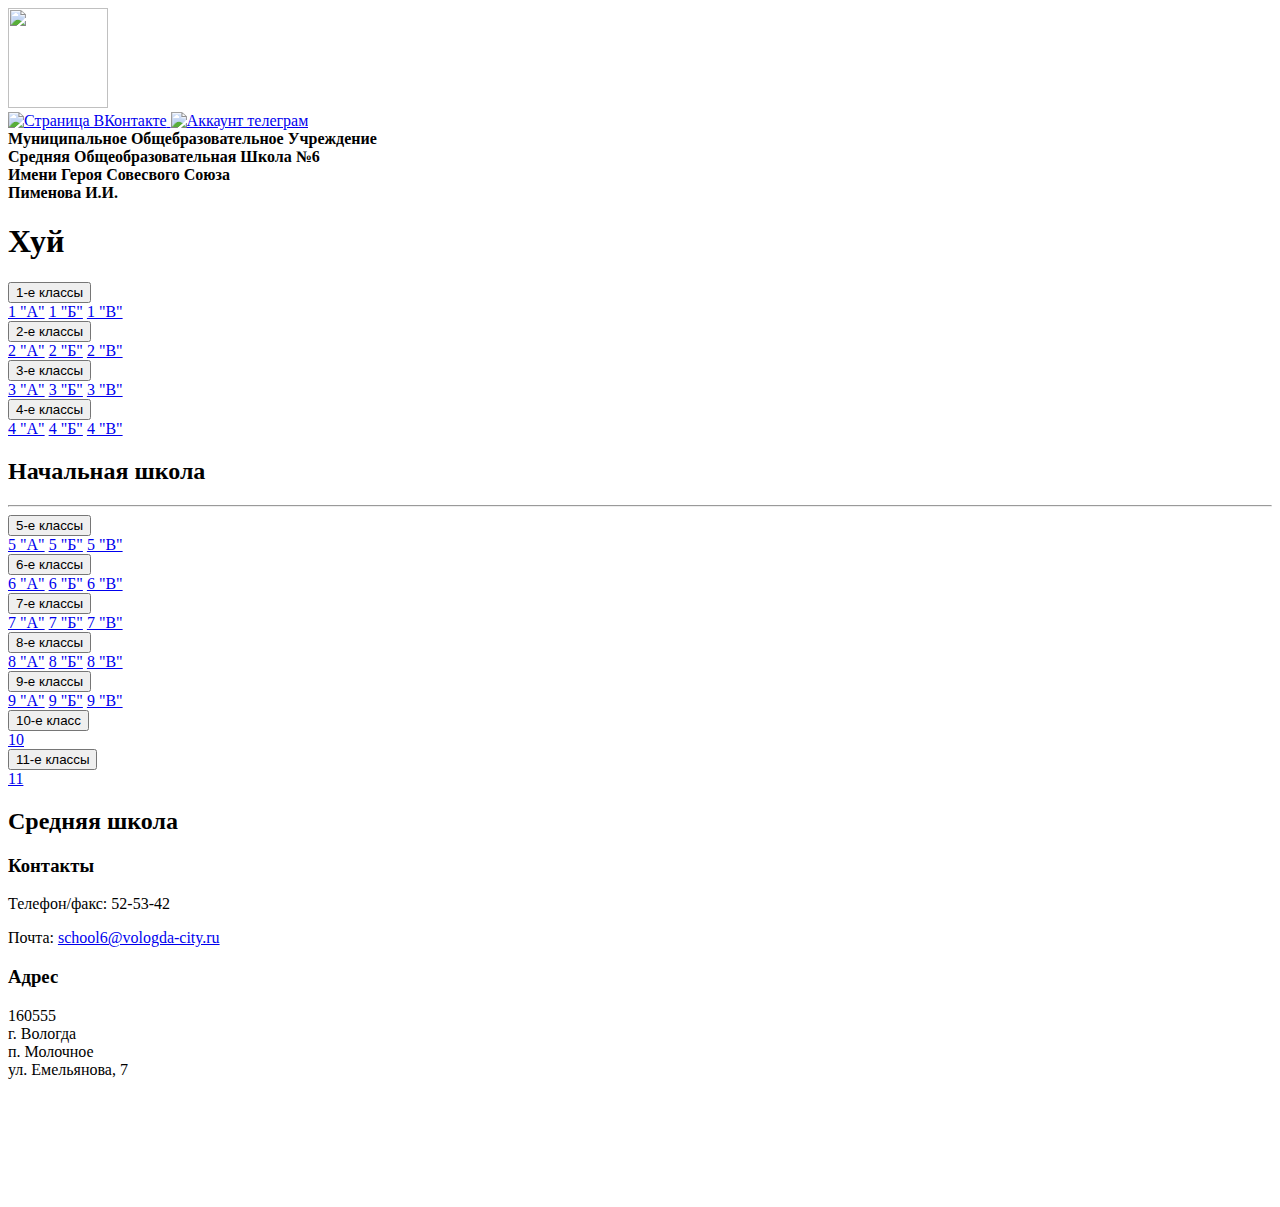
==== index.html @ 6b54d23a "Update index.html" ====
<!DOCTYPE html>
<html>
	<head>
		<meta charset = 'utf-8'>
		<meta name = 'description' content = 'Расписание уроков для всех классов школы №6'>
		<meta name="viewport" content="width=device-width, initial-scale=1.0">
		<title> Классы </title>
		<link rel = 'stylesheet' href = 'styles/all_classes/index.css'>
		<link rel = 'stylesheet' href = 'styles/all_classes/header.css'>
		<link rel = 'stylesheet' href = 'styles/all_classes/main.css'>
		<link rel = 'stylesheet' href = 'styles/all_classes/footer.css'>
	</head>
	<body>
		<header>
			<div class = 'header'>
				<div class = 'logo'>
					<a href = 'index.html'>
						<img src = 'images/logo.jpg' height="100px" width="100px" alt= '' class = 'round'>
					</a>
				</div>

				<div class = 'contact'>
					<a href = 'https://vk.com/dimafrolov4'>
						<img src = 'images/VK.png' width="30" height="30" alt = 'Страница ВКонтакте'>
					</a>

					<a href = 'https://t.me/fbones'>
						<img src="images/Telegram.png" width="30" height="30" alt="Аккаунт телеграм">
					</a>
				</div>

				<div class = 'full-name'>
					<div class = 'character'>
						<b>Муниципальное Общебразовательное Учреждение</b>
					</div>

					<div class = 'name'>
						<b>Средняя Общеобразовательная Школа №6</b>
					</div>
					
					<div class = 'hero'>
						<b>Имени Героя Совесвого Союза<br>
							Пименова И.И.
						</b>
					</div>
				</div>
			</div>
		</header>
		<main>
			<h1> Хуй </h1>
			<div class = 'wrapper'>
				<div class = 'dropdown'>
					<button class = 'dropbtn'>1-е классы</button>
					<div class = 'dropdown-content'>
						<a href='rasp.html'> 1 "А"</a>
						<a href='rasp.html'> 1 "Б"</a> 
						<a href='rasp.html'> 1 "В"</a> 
					</div>
				</div>
				<div class = 'dropdown'>
					<button class = 'dropbtn'>2-е классы</button>
					<div class = 'dropdown-content'>
						<a href='rasp.html'> 2 "А"</a>
						<a href='rasp.html'> 2 "Б"</a> 
						<a href='rasp.html'> 2 "В"</a> 
					</div>
				</div>
				<div class = 'dropdown'>
					<button class = 'dropbtn'>3-е классы</button>
					<div class = 'dropdown-content'>
						<a href='rasp.html'> 3 "А"</a>
						<a href='rasp.html'> 3 "Б"</a> 
						<a href='rasp.html'> 3 "В"</a> 
					</div>
				</div>
				<div class = 'dropdown'>
					<button class = 'dropbtn'>4-е классы</button>
					<div class = 'dropdown-content'>
						<a href='rasp.html'> 4 "А"</a>
						<a href='rasp.html'> 4 "Б"</a> 
						<a href='rasp.html'> 4 "В"</a> 
					</div>
				</div>					
				<div class = 'school-type'>
					<h2> Начальная школа </h2>
				</div>

				<hr>

				<div class = 'dropdown'>
					<button class = 'dropbtn'>5-е классы</button>
					<div class = 'dropdown-content'>
						<a href='rasp.html'> 5 "А"</a>
						<a href='rasp.html'> 5 "Б"</a> 
						<a href='rasp.html'> 5 "В"</a> 
					</div>
				</div>
				<div class = 'dropdown'>
					<button class = 'dropbtn'>6-е классы</button>
					<div class = 'dropdown-content'>
						<a href='rasp.html'> 6 "А"</a>
						<a href='rasp.html'> 6 "Б"</a> 
						<a href='rasp.html'> 6 "В"</a> 
					</div>
				</div>
				<div class = 'dropdown'>
					<button class = 'dropbtn'>7-е классы</button>
					<div class = 'dropdown-content'>
						<a href='rasp.html'> 7 "А"</a>
						<a href='rasp.html'> 7 "Б"</a> 
						<a href='rasp.html'> 7 "В"</a> 
					</div>
				</div>
				<div class = 'dropdown'>
					<button class = 'dropbtn'>8-е классы</button>
					<div class = 'dropdown-content'>
						<a href='rasp.html'> 8 "А"</a>
						<a href='rasp.html'> 8 "Б"</a> 
						<a href='rasp.html'> 8 "В"</a> 
					</div>
				</div>
				<div class = 'dropdown'>
					<button class = 'dropbtn'>9-е классы</button>
					<div class = 'dropdown-content'>
						<a href='rasp.html'> 9 "А"</a>
						<a href='rasp.html'> 9 "Б"</a> 
						<a href='rasp.html'> 9 "В"</a> 
					</div>
				</div>
				<div class = 'dropdown'>
					<button class = 'dropbtn'>10-е класс</button>
					<div class = 'dropdown-content'>
						<a href='rasp.html'>10</a> 
					</div>
				</div>
				<div class = 'dropdown'>
					<button class = 'dropbtn'>11-е классы</button>
					<div class = 'dropdown-content'>
						<a href='rasp.html'> 11</a> 
					</div>
				</div>
				<div class = 'sschool-type'>
					<h2> Средняя школа </h2>
				</div>
			</div>
		</main>

		<footer>
			<section class="contacts">
				<h3> Контакты </h3>
				<p>Телефон/факс: <span itemprop="telephone"> 52-53-42 </span></p>
				<p>Почта: <a href = 'mailto:school6@vologda-city.ru' itemprop = 'email' title="Письмо для школы №6">school6@vologda-city.ru</a></p> 
			</section>
			<section class="locate">
				<h3> Адрес </h3>
				<p> 160555 <br> 
					г. Вологда <br>
					п. Молочное<br>
					ул. Емельянова, 7
				</p>
			</section>
			<iframe src="https://www.google.com/maps/embed?pb=!1m18!1m12!1m3!1d2037.4630105742194!2d39.675705125058485!3d59.291824063710465!2m3!1f0!2f0!3f0!3m2!1i1024!2i768!4f13.1!3m3!1m2!1s0x46ae95ac4184b797%3A0x9b2c9294ff64a915!2z0YPQuy4g0JXQvNC10LvRjNGP0L3QvtCy0LAsIDcsINCc0L7Qu9C-0YfQvdC-0LUsINCS0L7Qu9C-0LPQvtC00YHQutCw0Y8g0L7QsdC7LiwgMTYwNTU1!5e0!3m2!1sru!2sru!4v1649623685174!5m2!1sru!2sru" width="150" height="100" style="border:0;" allowfullscreen="" loading="lazy" referrerpolicy="no-referrer-when-downgrade"></iframe>
		</footer>
	</body>
</html>
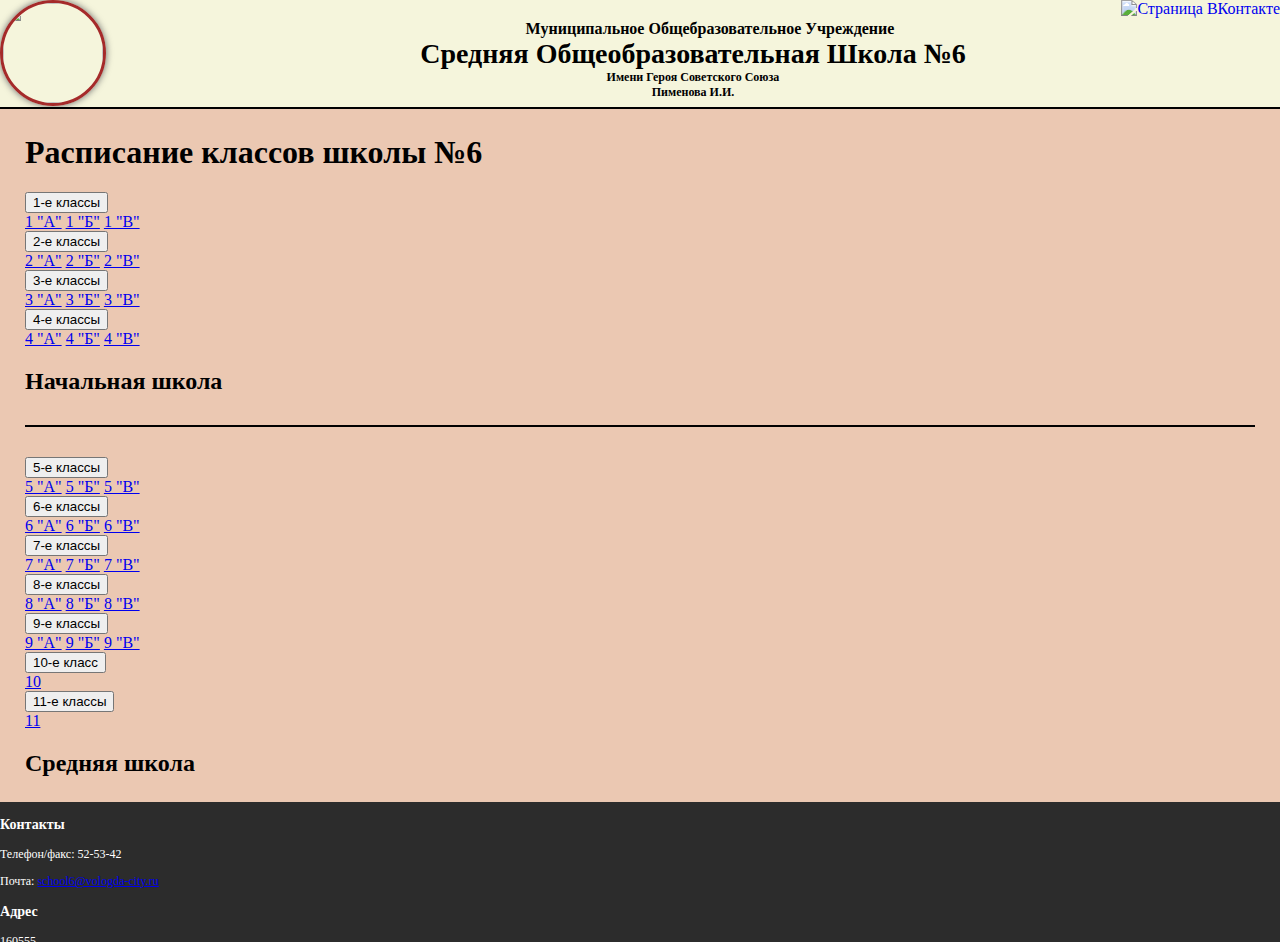
==== commit 4354cbe2: "Update index.html" ====
--- a/index.html
+++ b/index.html
@@ -2,9 +2,7 @@
 <html>
 	<head>
 		<meta charset = 'utf-8'>
-		<meta name = 'description' content = 'Расписание уроков для всех классов школы №6'>
 		<meta name="viewport" content="width=device-width, initial-scale=1.0">
-		<title> Классы </title>
 		<link rel = 'stylesheet' href = 'styles/all_classes/index.css'>
 		<link rel = 'stylesheet' href = 'styles/all_classes/header.css'>
 		<link rel = 'stylesheet' href = 'styles/all_classes/main.css'>
@@ -20,12 +18,8 @@
 				</div>
 
 				<div class = 'contact'>
-					<a href = 'https://vk.com/dimafrolov4'>
+					<a href = 'https://vk.com/club147035928'>
 						<img src = 'images/VK.png' width="30" height="30" alt = 'Страница ВКонтакте'>
-					</a>
-
-					<a href = 'https://t.me/fbones'>
-						<img src="images/Telegram.png" width="30" height="30" alt="Аккаунт телеграм">
 					</a>
 				</div>
 
@@ -39,7 +33,7 @@
 					</div>
 					
 					<div class = 'hero'>
-						<b>Имени Героя Совесвого Союза<br>
+						<b>Имени Героя Советского Союза<br>
 							Пименова И.И.
 						</b>
 					</div>
@@ -47,38 +41,38 @@
 			</div>
 		</header>
 		<main>
-			<h1> Хуй </h1>
+			<h1> Расписание классов школы №6 </h1>
 			<div class = 'wrapper'>
 				<div class = 'dropdown'>
 					<button class = 'dropbtn'>1-е классы</button>
 					<div class = 'dropdown-content'>
-						<a href='rasp.html'> 1 "А"</a>
-						<a href='rasp.html'> 1 "Б"</a> 
-						<a href='rasp.html'> 1 "В"</a> 
+						<a href='images/rasp.pdf' target="_blank"> 1 "А"</a>
+						<a href='images/rasp.pdf' target="_blank"> 1 "Б"</a> 
+						<a href='images/rasp.pdf' target="_blank"> 1 "В"</a> 
 					</div>
 				</div>
 				<div class = 'dropdown'>
 					<button class = 'dropbtn'>2-е классы</button>
 					<div class = 'dropdown-content'>
-						<a href='rasp.html'> 2 "А"</a>
-						<a href='rasp.html'> 2 "Б"</a> 
-						<a href='rasp.html'> 2 "В"</a> 
+						<a href='images/rasp.pdf' target="_blank"> 2 "А"</a>
+						<a href='images/rasp.pdf' target="_blank"> 2 "Б"</a> 
+						<a href='images/rasp.pdf' target="_blank"> 2 "В"</a> 
 					</div>
 				</div>
 				<div class = 'dropdown'>
 					<button class = 'dropbtn'>3-е классы</button>
 					<div class = 'dropdown-content'>
-						<a href='rasp.html'> 3 "А"</a>
-						<a href='rasp.html'> 3 "Б"</a> 
-						<a href='rasp.html'> 3 "В"</a> 
+						<a href='images/rasp.pdf' target="_blank"> 3 "А"</a>
+						<a href='images/rasp.pdf' target="_blank"> 3 "Б"</a> 
+						<a href='images/rasp.pdf' target="_blank"> 3 "В"</a> 
 					</div>
 				</div>
 				<div class = 'dropdown'>
 					<button class = 'dropbtn'>4-е классы</button>
 					<div class = 'dropdown-content'>
-						<a href='rasp.html'> 4 "А"</a>
-						<a href='rasp.html'> 4 "Б"</a> 
-						<a href='rasp.html'> 4 "В"</a> 
+						<a href='images/rasp.pdf' target="_blank"> 4 "А"</a>
+						<a href='images/rasp.pdf' target="_blank"> 4 "Б"</a> 
+						<a href='images/rasp.pdf' target="_blank"> 4 "В"</a> 
 					</div>
 				</div>					
 				<div class = 'school-type'>
@@ -90,53 +84,53 @@
 				<div class = 'dropdown'>
 					<button class = 'dropbtn'>5-е классы</button>
 					<div class = 'dropdown-content'>
-						<a href='rasp.html'> 5 "А"</a>
-						<a href='rasp.html'> 5 "Б"</a> 
-						<a href='rasp.html'> 5 "В"</a> 
+						<a href='images/rasp.pdf' target="_blank"> 5 "А"</a>
+						<a href='images/rasp.pdf' target="_blank"> 5 "Б"</a> 
+						<a href='images/rasp.pdf' target="_blank"> 5 "В"</a> 
 					</div>
 				</div>
 				<div class = 'dropdown'>
 					<button class = 'dropbtn'>6-е классы</button>
 					<div class = 'dropdown-content'>
-						<a href='rasp.html'> 6 "А"</a>
-						<a href='rasp.html'> 6 "Б"</a> 
-						<a href='rasp.html'> 6 "В"</a> 
+						<a href='images/rasp.pdf' target="_blank"> 6 "А"</a>
+						<a href='images/rasp.pdf' target="_blank"> 6 "Б"</a> 
+						<a href='images/rasp.pdf' target="_blank"> 6 "В"</a> 
 					</div>
 				</div>
 				<div class = 'dropdown'>
 					<button class = 'dropbtn'>7-е классы</button>
 					<div class = 'dropdown-content'>
-						<a href='rasp.html'> 7 "А"</a>
-						<a href='rasp.html'> 7 "Б"</a> 
-						<a href='rasp.html'> 7 "В"</a> 
+						<a href='images/rasp.pdf' target="_blank"> 7 "А"</a>
+						<a href='images/rasp.pdf' target="_blank"> 7 "Б"</a> 
+						<a href='images/rasp.pdf' target="_blank"> 7 "В"</a> 
 					</div>
 				</div>
 				<div class = 'dropdown'>
 					<button class = 'dropbtn'>8-е классы</button>
 					<div class = 'dropdown-content'>
-						<a href='rasp.html'> 8 "А"</a>
-						<a href='rasp.html'> 8 "Б"</a> 
-						<a href='rasp.html'> 8 "В"</a> 
+						<a href='images/rasp.pfd' target="_blank"> 8 "А"</a>
+						<a href='images/rasp.pfd' target="_blank"> 8 "Б"</a> 
+						<a href='images/rasp.pfd' target="_blank"> 8 "В"</a> 
 					</div>
 				</div>
 				<div class = 'dropdown'>
 					<button class = 'dropbtn'>9-е классы</button>
 					<div class = 'dropdown-content'>
-						<a href='rasp.html'> 9 "А"</a>
-						<a href='rasp.html'> 9 "Б"</a> 
-						<a href='rasp.html'> 9 "В"</a> 
+						<a href='images/rasp.pdf' target="_blank"> 9 "А"</a>
+						<a href='images/rasp.pdf' target="_blank"> 9 "Б"</a> 
+						<a href='images/rasp.pdf' target="_blank"> 9 "В"</a> 
 					</div>
 				</div>
 				<div class = 'dropdown'>
 					<button class = 'dropbtn'>10-е класс</button>
 					<div class = 'dropdown-content'>
-						<a href='rasp.html'>10</a> 
+						<a href='images/rasp.pdf' target="_blank">10</a> 
 					</div>
 				</div>
 				<div class = 'dropdown'>
 					<button class = 'dropbtn'>11-е классы</button>
 					<div class = 'dropdown-content'>
-						<a href='rasp.html'> 11</a> 
+						<a href='images/rasp.pdf' target="_blank">11</a> 
 					</div>
 				</div>
 				<div class = 'sschool-type'>
@@ -144,7 +138,6 @@
 				</div>
 			</div>
 		</main>
-
 		<footer>
 			<section class="contacts">
 				<h3> Контакты </h3>
--- a/styles/all_classes/index.css
+++ b/styles/all_classes/index.css
@@ -0,0 +1,36 @@
+@font-face{
+	font-family: Lack-Regular;
+	src:url("../fonts/lack-master/Fonts/Lack-Regular.otf") format("truetype");
+	font-style:normal;
+	font-weight:normal;
+}
+
+html, body, .wrapper{
+	height: 100%; 
+}
+header{
+	background-color: #F5F5DC;
+}
+body{
+	background-color: #EBC8B2;	
+	font-family: Lack-Regular;
+	padding: 0;
+	margin: 0;
+}
+main{
+	margin: 25px;
+}
+hr{
+	margin: 30px 0;
+	border: solid black 1px;
+}
+footer{
+	position: relative;
+	width: 100%;
+	height: 140px;
+	background-color: #2C2C2C;
+	overflow: hidden;
+	font-size: 12px;
+	color: white;
+	bottom: 0;
+}
--- a/styles/all_classes/header.css
+++ b/styles/all_classes/header.css
@@ -0,0 +1,34 @@
+.header{
+	overflow: hidden;
+	border-bottom: solid black 2px;
+}
+.logo{
+	float: left;
+
+}
+.round{
+	border-radius: 100px;
+	border: 3px solid brown;
+	box-shadow: 0 0 7px #666;
+}
+.contact{
+	float: right;
+}
+.full-name{
+	text-align: center;
+	padding-top: 20px;
+}
+.character{
+	font-size: 16px;
+	padding-left: 140px;
+}
+.name{
+	font-size: 28px	;
+}
+.hero{
+	font-size: 12px;
+}
+header a:-webkit-any-link {
+    cursor: pointer;
+    text-decoration: none;
+}
